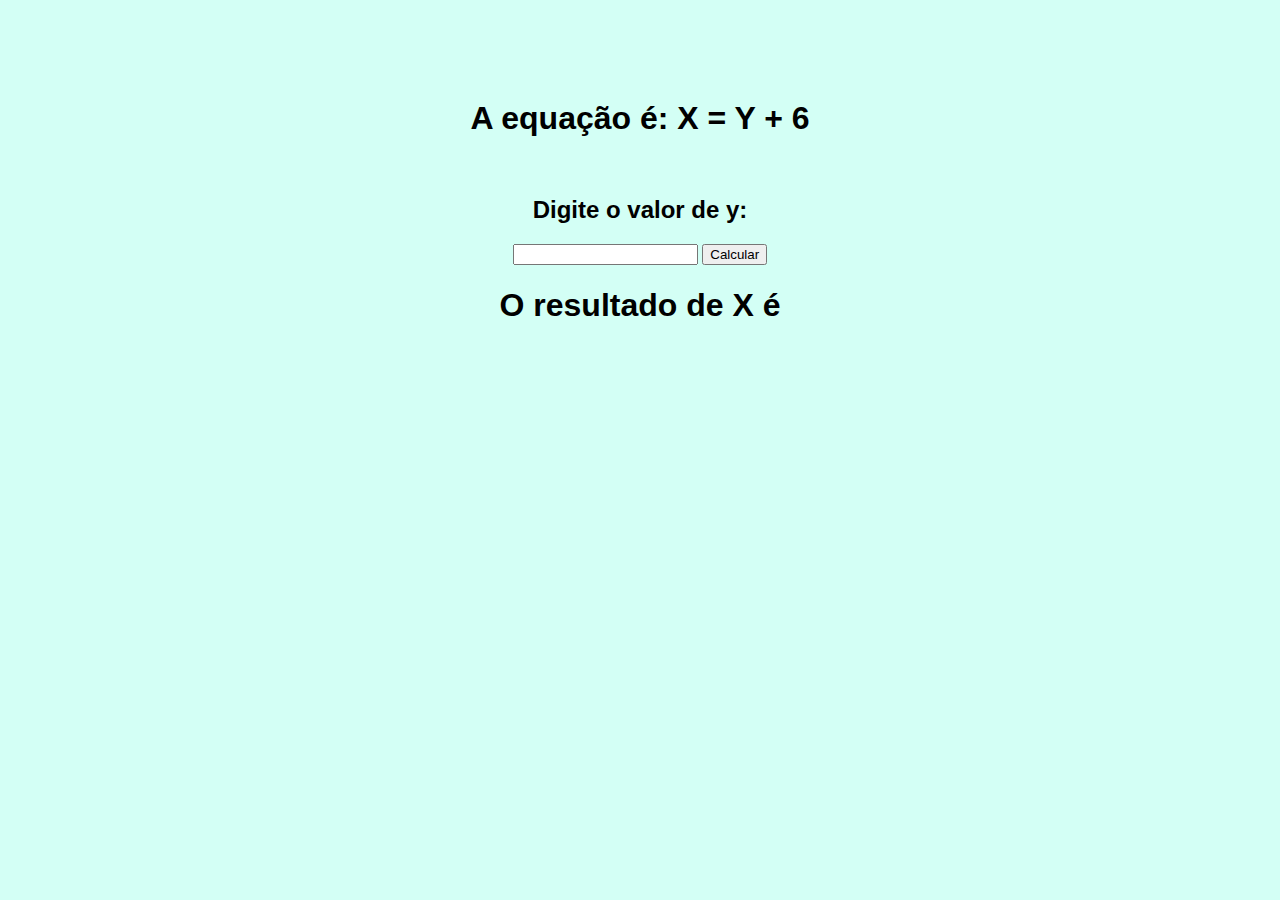
==== exercicio java/equacao.html @ 8eabe8b3 "Add files via upload" ====
<!DOCTYPE html>
<html lang="en">
<head>
    <meta charset="UTF-8">
    <meta http-equiv="X-UA-Compatible" content="IE=edge">
    <meta name="viewport" content="width=device-width, initial-scale=1.0">
    <title>Document</title>

    <link rel="stylesheet" href="style.css">
</head>
<body>

    <div class="box">
        <h1>A equação é: X = Y + 6</h1>

        <br>

        <h2>Digite o valor de y:</h2>
        <input type="number" name="" id="Y">
        <button onclick="aparecer()">Calcular</button>

        <h1>O resultado de X é <span></span></h1>
    </div>

    

    <script src="equacao.js"></script>

</body>
</html>
---- exercicio java/style.css ----
html{
    height: 100%;
}

body{
    background-color: rgb(211, 255, 245);
    font-family: Arial, Helvetica, sans-serif;
}


.box{
    text-align: center;
    margin-top: 100px;
}


.input{
    text-align: center;
    border: 2px solid rgb(12, 65, 32);
}





.botoes{
    height: 100%;
    display: block;
    text-align: center;
    margin-top: 300px;
}    

.botoes button{
    width: 200px;
    height: 40px;
    background-color: rgb(21, 228, 255);
    border: 2px solid rgb(23, 94, 104);
    border-radius: 10px;
    font-weight: bold;
}
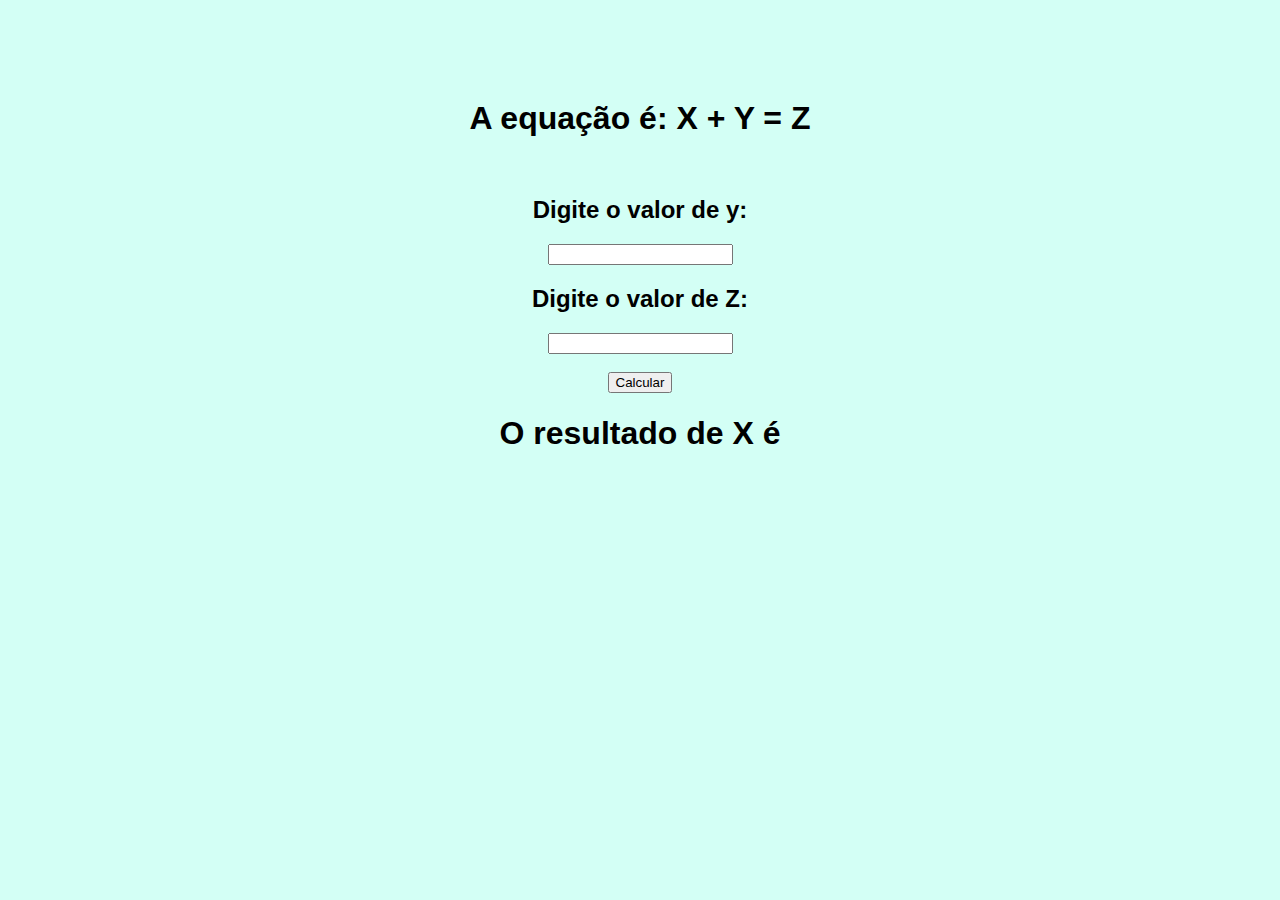
==== commit 2932728f: "Add files via upload" ====
--- a/exercicio java/equacao.html
+++ b/exercicio java/equacao.html
@@ -11,12 +11,15 @@
 <body>
 
     <div class="box">
-        <h1>A equação é: X = Y + 6</h1>
+        <h1>A equação é: X + Y = Z</h1>
 
         <br>
 
         <h2>Digite o valor de y:</h2>
         <input type="number" name="" id="Y">
+        <h2>Digite o valor de Z:</h2>
+        <input type="number" name="" id="Z">
+        <br><br>
         <button onclick="aparecer()">Calcular</button>
 
         <h1>O resultado de X é <span></span></h1>
@@ -24,7 +27,15 @@
 
     
 
-    <script src="equacao.js"></script>
+    <script >
+        var n1 = document.querySelector('#Y')
+        var n2 = document.querySelector('#Z')
+        var resultado = document.querySelector('span')
+
+        function aparecer() {
+            resultado.innerHTML = (parseFloat(n2.value) - parseFloat(n1.value)) 
+        }
+    </script>
 
 </body>
 </html>